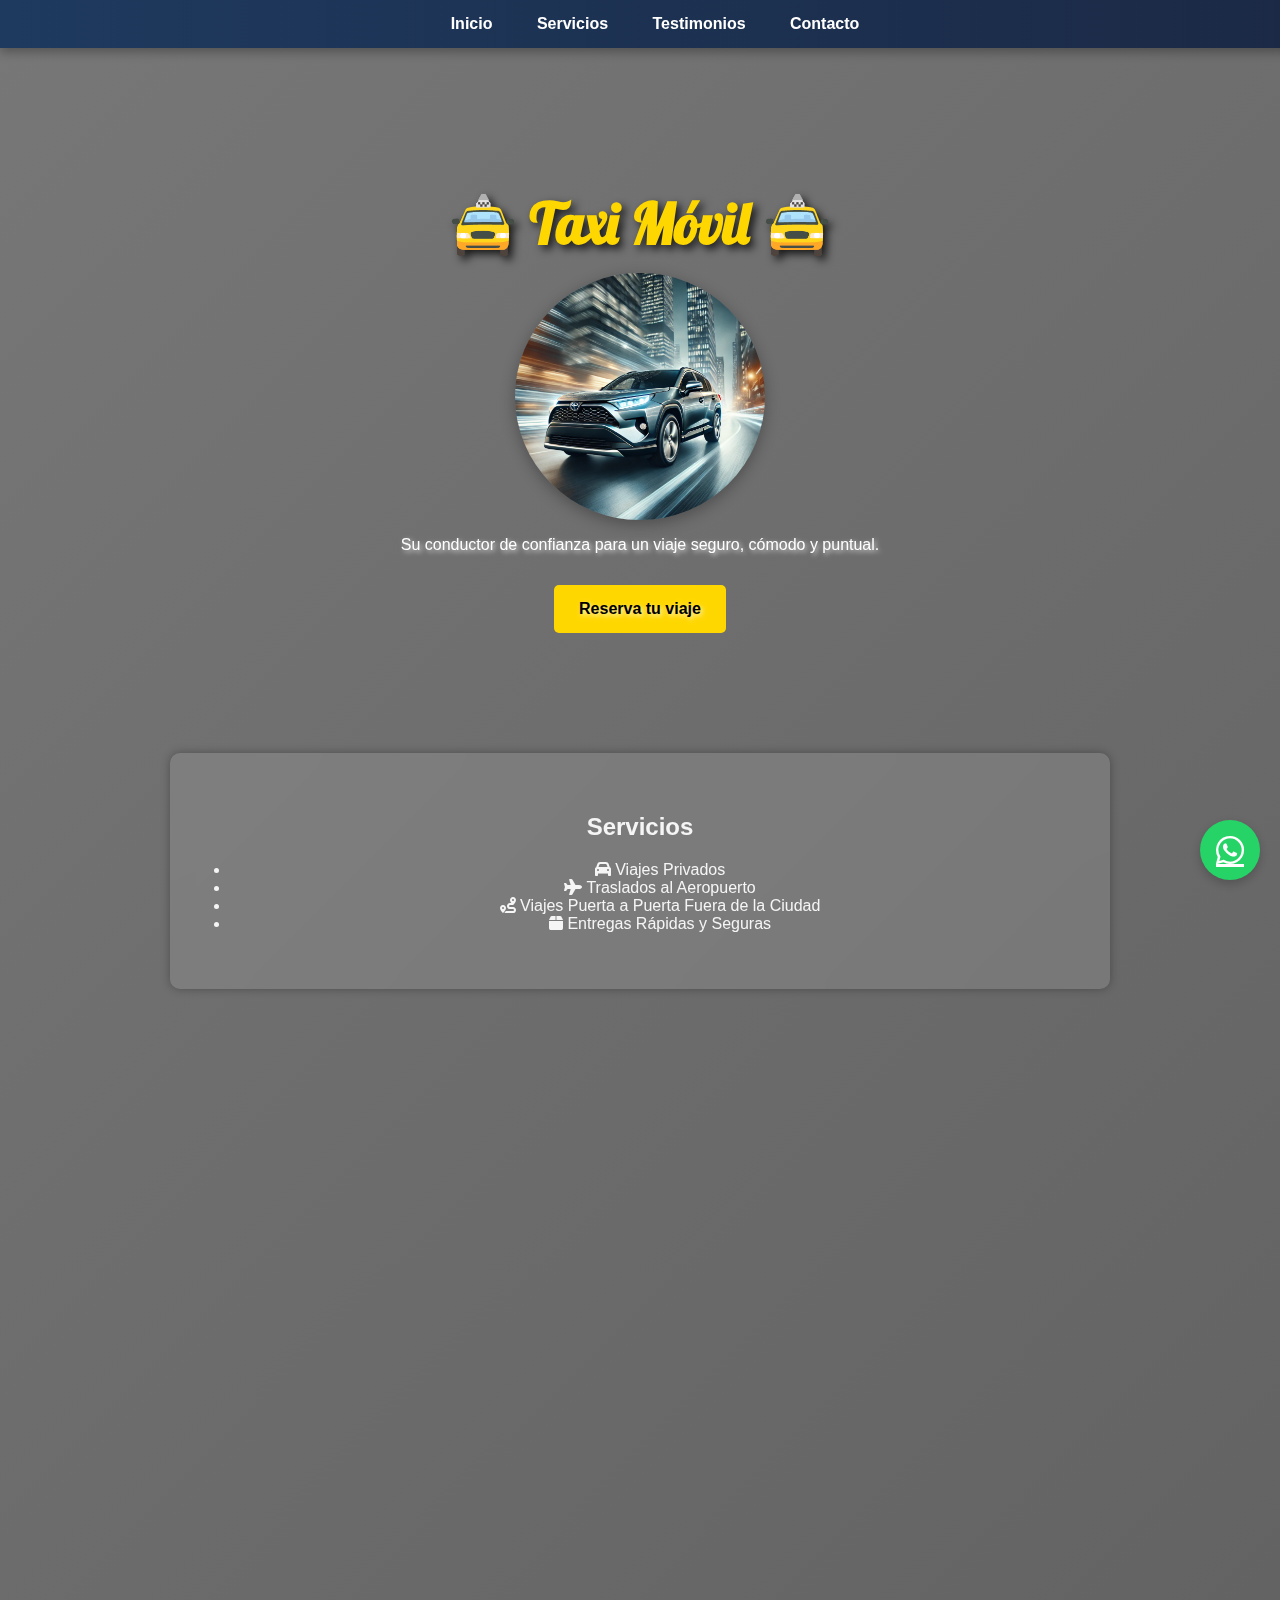
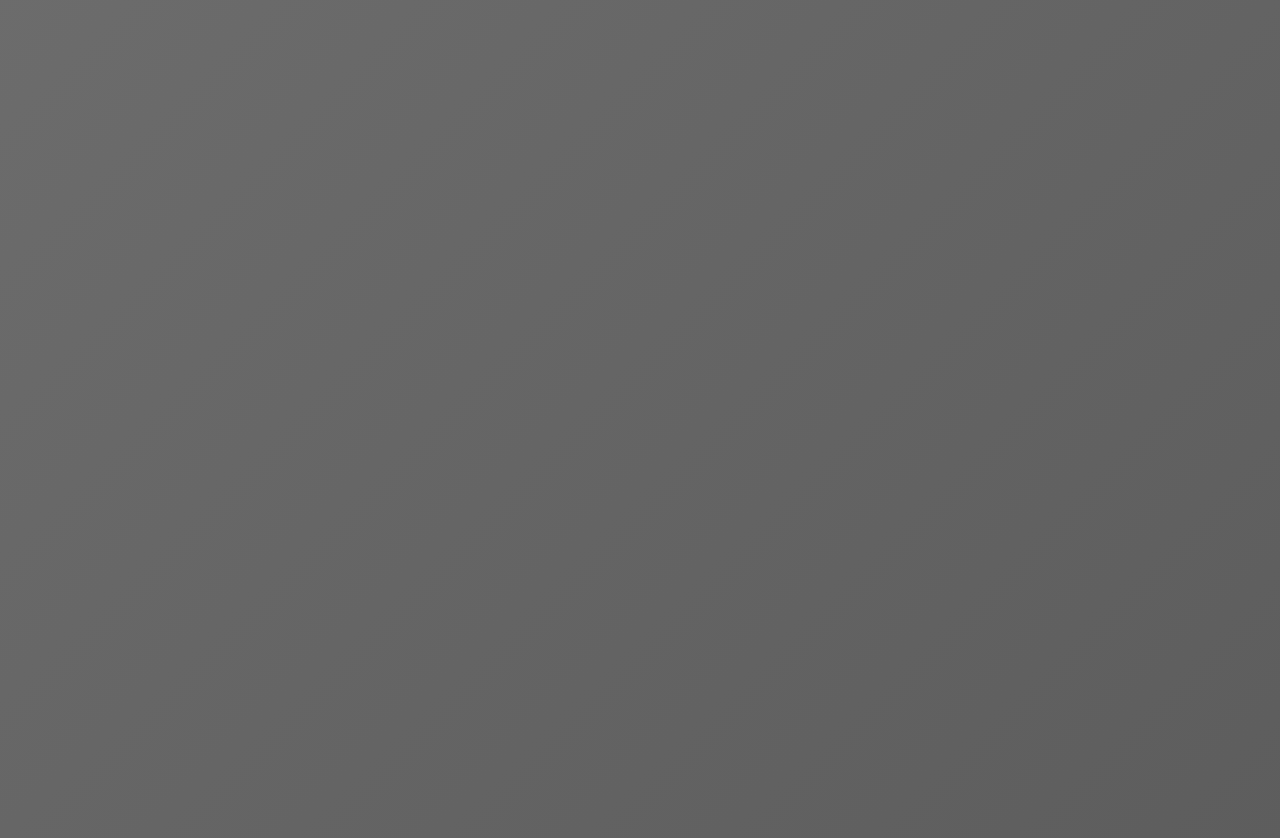
==== Index.html @ a63b89fc "Add files via upload" ====
<!DOCTYPE html>
<html lang="es">
<head>
    <meta charset="UTF-8">
    <meta name="viewport" content="width=device-width, initial-scale=1.0">
    <title>Taxi Móvil - Servicio Privado</title>
    <link rel="stylesheet" href="styles.css">
    <link rel="stylesheet" href="https://unpkg.com/aos@next/dist/aos.css" />
    <link rel="stylesheet" href="https://cdnjs.cloudflare.com/ajax/libs/font-awesome/6.4.2/css/all.min.css">
    <link href="https://fonts.googleapis.com/css2?family=Lobster&display=swap" rel="stylesheet">
</head>
<body>

    <!-- Menú de Navegación -->
    <nav>
        <ul>
            <li><a href="#inicio">Inicio</a></li>
            <li><a href="#servicios">Servicios</a></li>
            <li><a href="#testimonios">Testimonios</a></li>
            <li><a href="#contacto">Contacto</a></li>
        </ul>
    </nav>

    <!-- Sección de Inicio -->
    <header id="inicio" data-aos="fade-down">
        <h1 class="titulo-principal">🚖 Taxi Móvil 🚖</h1>
        <img src="img/coche.png" alt="Toyota RAV4 en movimiento" class="imagen-don-ivan">
        <p>Su conductor de confianza para un viaje seguro, cómodo y puntual.</p>
        <a href="https://wa.me/13054407563?text=Hola,%20favor%20necesito%20vuestro%20servicio%20de%20taxi%20móvil" target="_blank" class="boton" data-aos="zoom-in">Reserva tu viaje</a>
    </header>
    
    <!-- Sección de Servicios -->
    <section id="servicios" data-aos="fade-up">
        <h2>Servicios</h2>
        <ul class="lista-servicios">
            <li><i class="fas fa-car"></i> Viajes Privados</li>
            <li><i class="fas fa-plane"></i> Traslados al Aeropuerto</li>
            <li><i class="fas fa-route"></i> Viajes Puerta a Puerta Fuera de la Ciudad</li>
            <li><i class="fas fa-box"></i> Entregas Rápidas y Seguras</li>
        </ul>
    </section>

    <!-- Sección de Testimonios -->
    <section id="testimonios" data-aos="fade-left">
        <h2>Lo que dicen nuestros clientes</h2>
        <blockquote>"¡Excelente servicio! Siempre puntual y amable." - Cliente feliz 😊</blockquote>
        <blockquote>"Viaje seguro y confiable, 100% recomendado." - María T.</blockquote>
    </section>

    <!-- Sección de Contacto -->
    <footer id="contacto" data-aos="fade-up">
        <h2>Contacto</h2>
        <p>📧 Correo: <a href="mailto:Ivansm68@icloud.com">Ivansm68@icloud.com</a></p>
        <p>📱 WhatsApp: <a href="https://wa.me/13054407563?text=Hola,%20favor%20necesito%20vuestro%20servicio%20de%20taxi%20móvil">Enviar mensaje</a></p>
    </footer>

    <!-- Sección de Mapa -->
    <section id="mapa" data-aos="fade-up">
        <h2>Zona de Servicio</h2>
        <div class="mapa-contenedor">
            <iframe
                src="https://www.google.com/maps/embed?pb=!1m18!1m12!1m3!1d14579.654707317295!2d-80.1917902!3d25.7616798!2m3!1f0!2f0!3f0!3m2!1i1024!2i768!4f13.1!3m3!1m2!1s0x88d9b69a9f1b5a8d%3A0x1d6e03fda2a4189!2sMiami%2C%20FL!5e0!3m2!1sen!2sus!4v1710101234567!5m2!1sen!2sus"
                width="100%" height="300" style="border:0;" allowfullscreen="" loading="lazy">
            </iframe>
        </div>
    </section>

    <!-- Sección QR -->
    <section id="qr-whatsapp" data-aos="fade-up">
        <h2>Escanea o toca para contactarnos en WhatsApp</h2>
        <a href="https://wa.me/13054407563?text=Hola,%20favor%20necesito%20vuestro%20servicio%20de%20taxi%20móvil" target="_blank">
            <img src="img/qrivan.png" alt="QR WhatsApp Taxi Móvil" class="qr-dinamico">
        </a>
    </section>

    <!-- Botón flotante de WhatsApp -->
    <a href="https://wa.me/13054407563?text=Hola,%20favor%20necesito%20vuestro%20servicio%20de%20taxi%20móvil" target="_blank" class="whatsapp-float">
        <i class="fab fa-whatsapp"></i>
    </a>

    <!-- Scripts de animaciones y lógica -->
    <script src="https://unpkg.com/aos@next/dist/aos.js"></script>
    <script>
        AOS.init({
            duration: 1000,
            once: true,
        });
    </script>

</body>
</html>
---- styles.css ----
/* Estilos Generales */
body {
    font-family: Arial, sans-serif;
    margin: 0;
    padding: 0;
    text-align: center;
    background: linear-gradient(-45deg, #2a2a2a, #3c3c3c, #555, #777);
    background-size: 400% 400%;
    animation: animacionFondo 10s infinite alternate ease-in-out;
    color: #f5f5f5;
}

/* ANIMACIÓN DE FONDO */
@keyframes animacionFondo {
    0% { background-position: 0% 50%; }
    100% { background-position: 100% 50%; }
}

/* TITULO PRINCIPAL */
.titulo-principal {
    font-family: 'Lobster', cursive;
    font-size: 3.5em;
    color: #FFD700;
    text-shadow: 4px 4px 8px rgba(0, 0, 0, 0.8);
    margin-bottom: 15px;
}

/* MENÚ DE NAVEGACIÓN */
nav {
    background: linear-gradient(90deg, #1E3A5F, #1B2945);
    padding: 15px;
    position: fixed;
    width: 100%;
    top: 0;
    z-index: 1000;
    box-shadow: 0px 4px 10px rgba(0, 0, 0, 0.3);
}

nav ul {
    list-style: none;
    padding: 0;
    margin: 0;
}

nav ul li {
    display: inline;
    margin: 0 20px;
}

nav ul li a {
    color: white;
    text-decoration: none;
    font-weight: bold;
    transition: color 0.3s ease-in-out;
}

nav ul li a:hover {
    color: #FFD700;
}

/* ENCABEZADO */
header {
    background: url('img/taxi.jpg') no-repeat center center/cover;
    color: white;
    padding: 100px 20px;
    text-shadow: 2px 2px 5px rgba(255, 255, 255, 0.8);
    margin-top: 50px;
}

header h1 {
    font-size: 3em;
    font-weight: bold;
    color: #FFD700;
    text-shadow: 3px 3px 8px rgba(0, 0, 0, 0.8);
    animation: fadeInDown 1.5s ease-in-out;
}

/* BOTÓN PRINCIPAL */
.boton {
    background-color: #FFD700;
    color: black;
    padding: 15px 25px;
    text-decoration: none;
    font-weight: bold;
    border-radius: 5px;
    display: inline-block;
    margin-top: 15px;
    transition: transform 0.3s ease-in-out, background 0.3s ease-in-out;
}

.boton:hover {
    background-color: #E6B800;
    transform: scale(1.05);
}

/* ESTILO BASE PARA LAS SECCIONES */
section {
    padding: 40px 20px;
    background: rgba(255, 255, 255, 0.1); /* Semi-transparente */
    backdrop-filter: blur(10px);
    margin: 20px auto;
    border-radius: 10px;
    box-shadow: 0 0 10px rgba(0, 0, 0, 0.3);
    max-width: 900px;
    opacity: 0;
    transform: translateY(50px);
    transition: opacity 0.8s ease-out, transform 0.8s ease-out;
}

/* ANIMACIÓN DE APARICIÓN */
section.aparecer {
    opacity: 1;
    transform: translateY(0);
}

/* PIE DE PÁGINA */
footer {
    background: linear-gradient(90deg, #1E3A5F, #1B2945);
    color: white;
    padding: 20px;
}

/* IMAGEN PRINCIPAL */
.imagen-don-ivan {
    width: 250px;
    height: auto;
    border-radius: 50%;
    display: block;
    margin: 10px auto;
    box-shadow: 0px 4px 15px rgba(0, 0, 0, 0.3);
    transition: transform 0.3s ease-in-out;
}

.imagen-don-ivan:hover {
    transform: scale(1.1);
}

/* ESTILO PARA EL QR */
#qr-whatsapp {
    text-align: center;
    margin: 40px auto;
    max-width: 400px;
    padding: 20px;
    background: rgba(255, 255, 255, 0.15);
    backdrop-filter: blur(10px);
    border-radius: 15px;
    box-shadow: 0px 4px 15px rgba(0, 0, 0, 0.3);
    transition: transform 0.3s ease-in-out;
}

/* QR DINÁMICO */
.qr-dinamico {
    width: 220px;
    height: auto;
    display: block;
    margin: 15px auto;
    transition: transform 0.3s ease-in-out;
    border-radius: 10px;
    box-shadow: 0px 4px 10px rgba(0, 0, 0, 0.3);
}

.qr-dinamico:hover {
    transform: scale(1.1);
    box-shadow: 0px 6px 15px rgba(255, 255, 255, 0.3);
}

/* BOTÓN FLOTANTE DE WHATSAPP */
.whatsapp-float {
    position: fixed;
    bottom: 20px;
    right: 20px;
    background: #25D366;
    color: white;
    font-size: 2rem;
    width: 60px;
    height: 60px;
    border-radius: 50%;
    display: flex;
    align-items: center;
    justify-content: center;
    box-shadow: 0px 4px 10px rgba(0, 0, 0, 0.2);
    transition: transform 0.3s ease-in-out;
}

.whatsapp-float:hover {
    transform: scale(1.1);
}

/* MAPA */
.mapa-contenedor {
    text-align: center;
    margin: 20px auto;
    max-width: 600px;
}

/* Mejorar visibilidad de enlaces en Contacto */
footer a {
    color: #FFD700; /* Amarillo dorado para mayor contraste */
    font-weight: bold;
    text-decoration: none;
    transition: color 0.3s ease-in-out, text-shadow 0.3s ease-in-out;
}

footer a:hover {
    color: #ffffff; /* Blanco brillante al pasar el mouse */
    text-shadow: 0px 0px 10px rgba(255, 255, 255, 0.8);
    text-decoration: underline;
}

/* Mejorar íconos en Contacto */
footer p {
    display: flex;
    align-items: center;
    justify-content: center;
    gap: 10px;
    font-size: 1.1em;
}

/* Ajuste de color en el fondo del footer */
footer {
    background: linear-gradient(90deg, #002855, #003f7f);
    padding: 20px;
    border-radius: 8px;
}
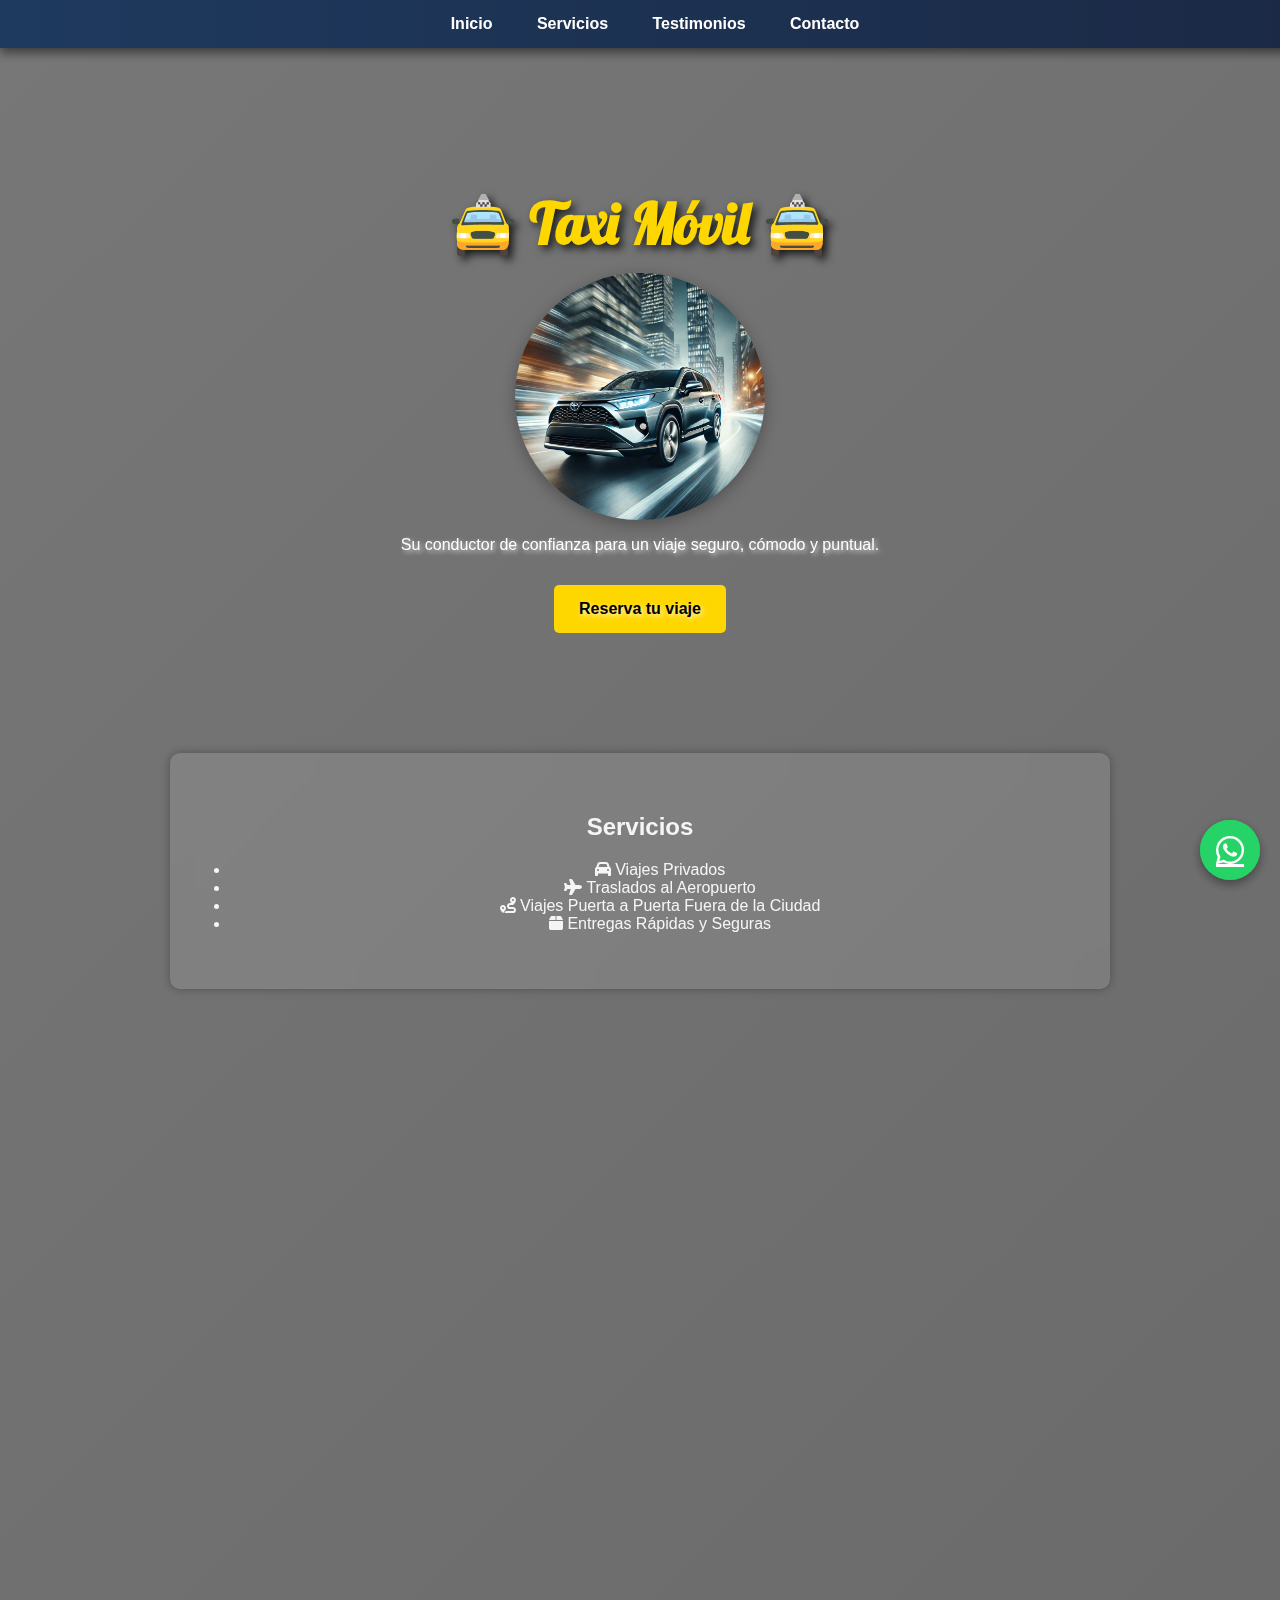
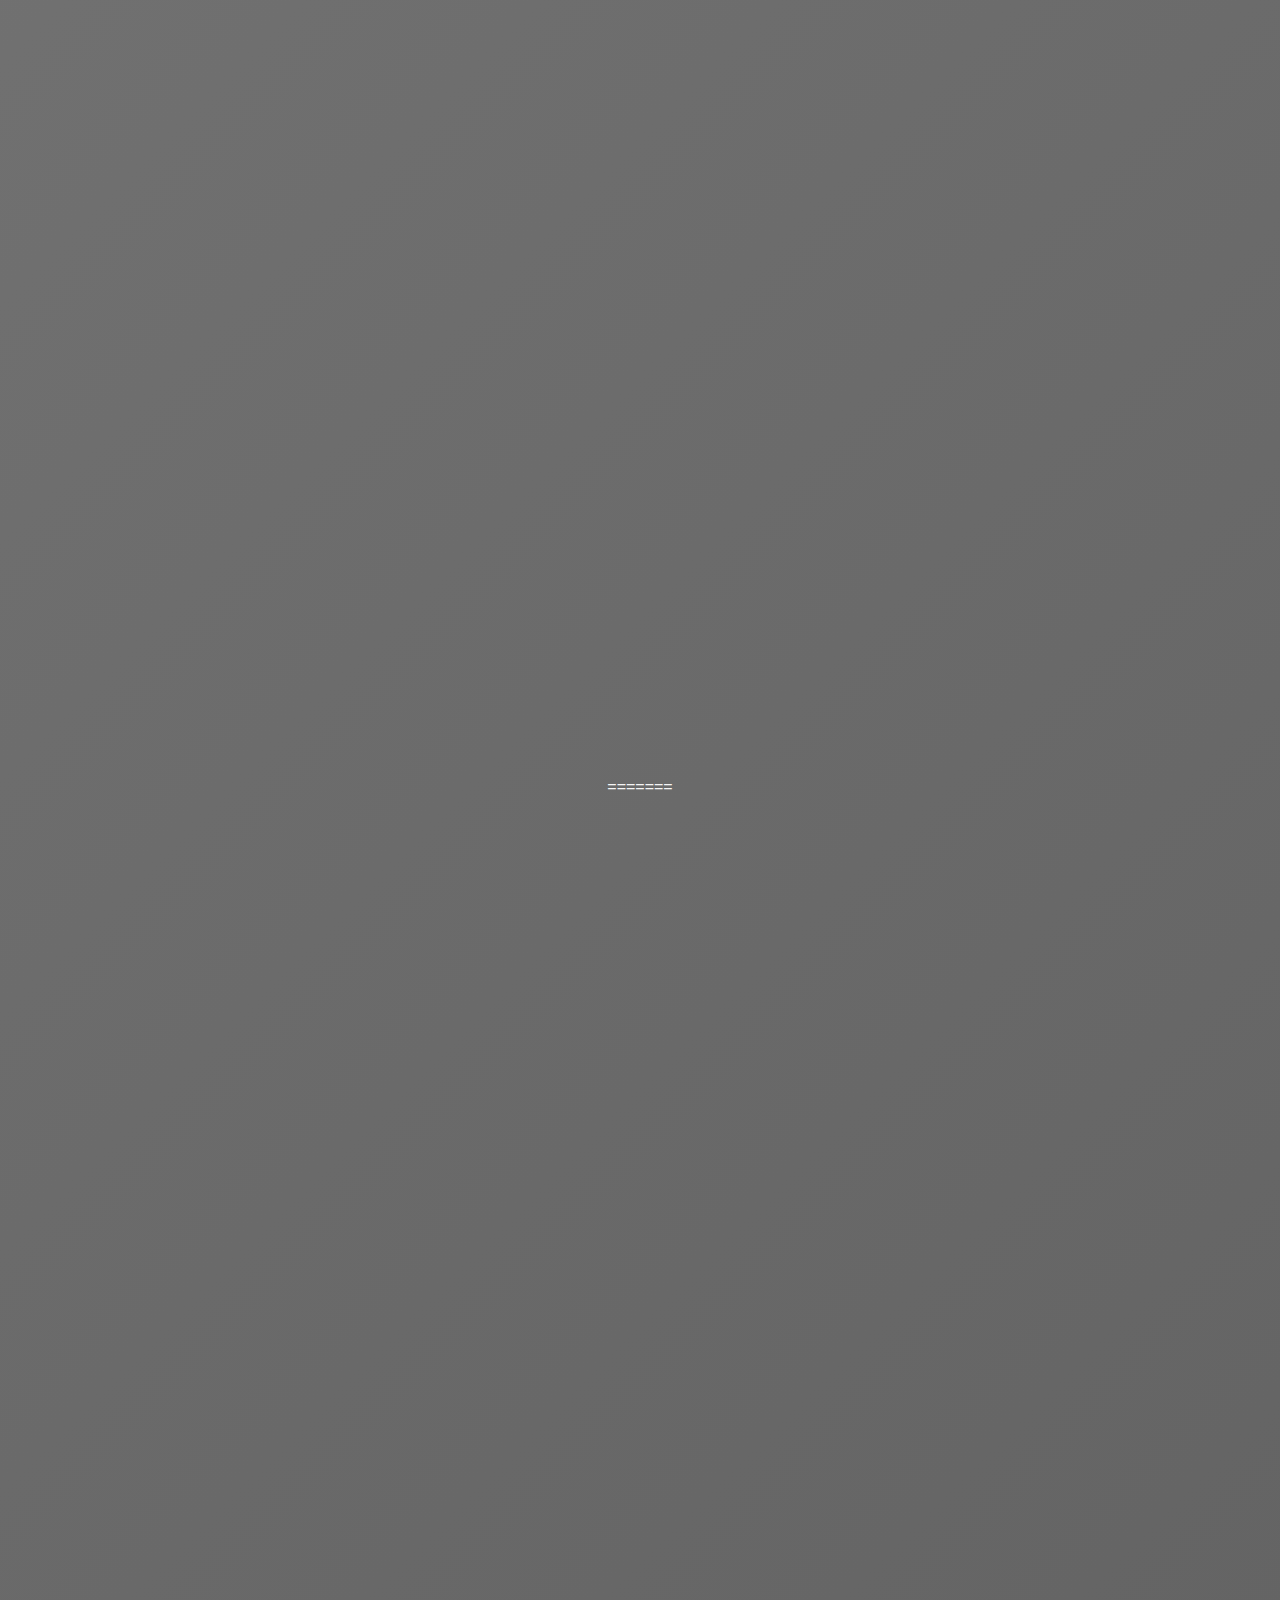
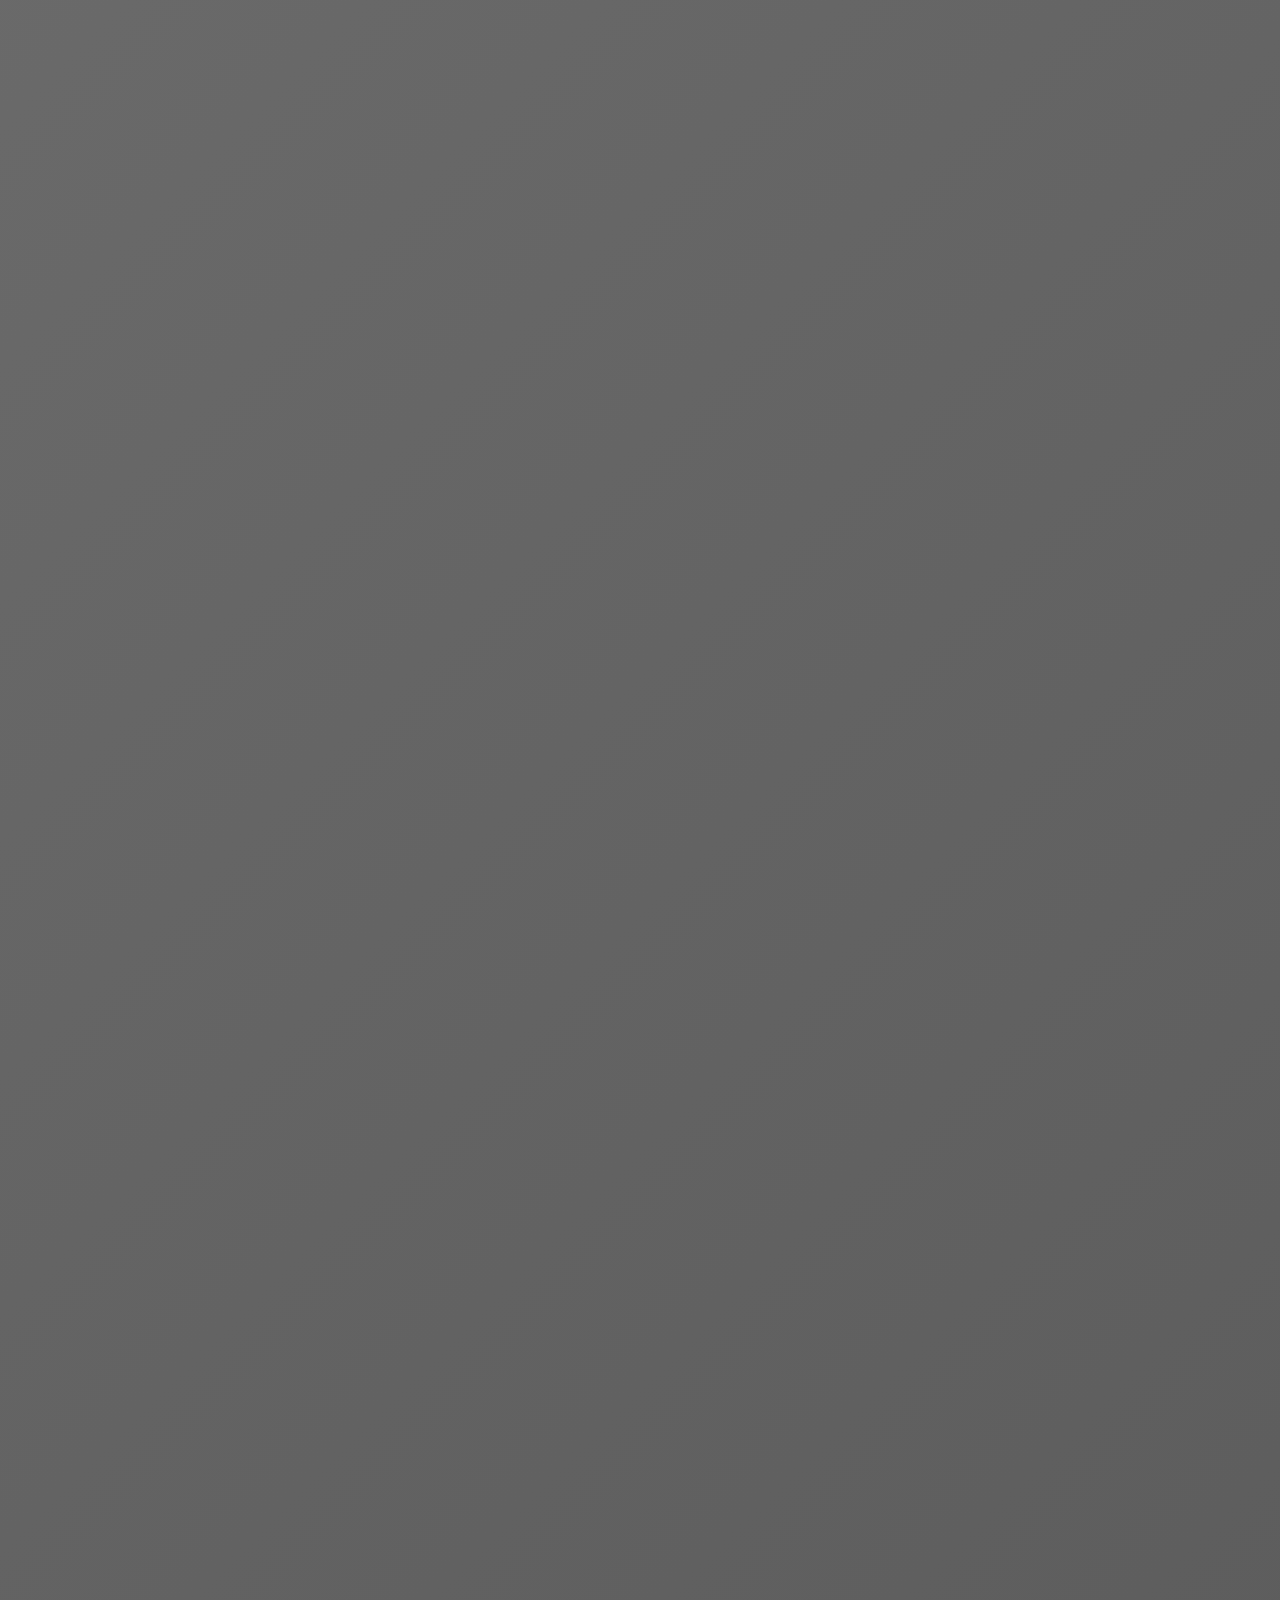
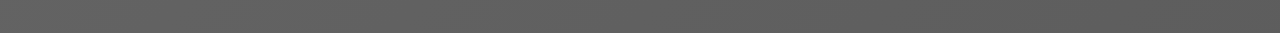
==== commit c8f6d5e0: "Eliminando repositorio anidado" ====
--- a/Index.html
+++ b/Index.html
@@ -1,91 +1,184 @@
-<!DOCTYPE html>
-<html lang="es">
-<head>
-    <meta charset="UTF-8">
-    <meta name="viewport" content="width=device-width, initial-scale=1.0">
-    <title>Taxi Móvil - Servicio Privado</title>
-    <link rel="stylesheet" href="styles.css">
-    <link rel="stylesheet" href="https://unpkg.com/aos@next/dist/aos.css" />
-    <link rel="stylesheet" href="https://cdnjs.cloudflare.com/ajax/libs/font-awesome/6.4.2/css/all.min.css">
-    <link href="https://fonts.googleapis.com/css2?family=Lobster&display=swap" rel="stylesheet">
-</head>
-<body>
-
-    <!-- Menú de Navegación -->
-    <nav>
-        <ul>
-            <li><a href="#inicio">Inicio</a></li>
-            <li><a href="#servicios">Servicios</a></li>
-            <li><a href="#testimonios">Testimonios</a></li>
-            <li><a href="#contacto">Contacto</a></li>
-        </ul>
-    </nav>
-
-    <!-- Sección de Inicio -->
-    <header id="inicio" data-aos="fade-down">
-        <h1 class="titulo-principal">🚖 Taxi Móvil 🚖</h1>
-        <img src="img/coche.png" alt="Toyota RAV4 en movimiento" class="imagen-don-ivan">
-        <p>Su conductor de confianza para un viaje seguro, cómodo y puntual.</p>
-        <a href="https://wa.me/13054407563?text=Hola,%20favor%20necesito%20vuestro%20servicio%20de%20taxi%20móvil" target="_blank" class="boton" data-aos="zoom-in">Reserva tu viaje</a>
-    </header>
-    
-    <!-- Sección de Servicios -->
-    <section id="servicios" data-aos="fade-up">
-        <h2>Servicios</h2>
-        <ul class="lista-servicios">
-            <li><i class="fas fa-car"></i> Viajes Privados</li>
-            <li><i class="fas fa-plane"></i> Traslados al Aeropuerto</li>
-            <li><i class="fas fa-route"></i> Viajes Puerta a Puerta Fuera de la Ciudad</li>
-            <li><i class="fas fa-box"></i> Entregas Rápidas y Seguras</li>
-        </ul>
-    </section>
-
-    <!-- Sección de Testimonios -->
-    <section id="testimonios" data-aos="fade-left">
-        <h2>Lo que dicen nuestros clientes</h2>
-        <blockquote>"¡Excelente servicio! Siempre puntual y amable." - Cliente feliz 😊</blockquote>
-        <blockquote>"Viaje seguro y confiable, 100% recomendado." - María T.</blockquote>
-    </section>
-
-    <!-- Sección de Contacto -->
-    <footer id="contacto" data-aos="fade-up">
-        <h2>Contacto</h2>
-        <p>📧 Correo: <a href="mailto:Ivansm68@icloud.com">Ivansm68@icloud.com</a></p>
-        <p>📱 WhatsApp: <a href="https://wa.me/13054407563?text=Hola,%20favor%20necesito%20vuestro%20servicio%20de%20taxi%20móvil">Enviar mensaje</a></p>
-    </footer>
-
-    <!-- Sección de Mapa -->
-    <section id="mapa" data-aos="fade-up">
-        <h2>Zona de Servicio</h2>
-        <div class="mapa-contenedor">
-            <iframe
-                src="https://www.google.com/maps/embed?pb=!1m18!1m12!1m3!1d14579.654707317295!2d-80.1917902!3d25.7616798!2m3!1f0!2f0!3f0!3m2!1i1024!2i768!4f13.1!3m3!1m2!1s0x88d9b69a9f1b5a8d%3A0x1d6e03fda2a4189!2sMiami%2C%20FL!5e0!3m2!1sen!2sus!4v1710101234567!5m2!1sen!2sus"
-                width="100%" height="300" style="border:0;" allowfullscreen="" loading="lazy">
-            </iframe>
-        </div>
-    </section>
-
-    <!-- Sección QR -->
-    <section id="qr-whatsapp" data-aos="fade-up">
-        <h2>Escanea o toca para contactarnos en WhatsApp</h2>
-        <a href="https://wa.me/13054407563?text=Hola,%20favor%20necesito%20vuestro%20servicio%20de%20taxi%20móvil" target="_blank">
-            <img src="img/qrivan.png" alt="QR WhatsApp Taxi Móvil" class="qr-dinamico">
-        </a>
-    </section>
-
-    <!-- Botón flotante de WhatsApp -->
-    <a href="https://wa.me/13054407563?text=Hola,%20favor%20necesito%20vuestro%20servicio%20de%20taxi%20móvil" target="_blank" class="whatsapp-float">
-        <i class="fab fa-whatsapp"></i>
-    </a>
-
-    <!-- Scripts de animaciones y lógica -->
-    <script src="https://unpkg.com/aos@next/dist/aos.js"></script>
-    <script>
-        AOS.init({
-            duration: 1000,
-            once: true,
-        });
-    </script>
-
-</body>
-</html>
+<!DOCTYPE html>
+<html lang="es">
+<head>
+    <meta charset="UTF-8">
+    <meta name="viewport" content="width=device-width, initial-scale=1.0">
+    <title>Taxi Móvil - Servicio Privado</title>
+    <link rel="stylesheet" href="styles.css">
+    <link rel="stylesheet" href="https://unpkg.com/aos@next/dist/aos.css" />
+    <link rel="stylesheet" href="https://cdnjs.cloudflare.com/ajax/libs/font-awesome/6.4.2/css/all.min.css">
+    <link href="https://fonts.googleapis.com/css2?family=Lobster&display=swap" rel="stylesheet">
+</head>
+<body>
+
+    <!-- Menú de Navegación -->
+    <nav>
+        <ul>
+            <li><a href="#inicio">Inicio</a></li>
+            <li><a href="#servicios">Servicios</a></li>
+            <li><a href="#testimonios">Testimonios</a></li>
+            <li><a href="#contacto">Contacto</a></li>
+        </ul>
+    </nav>
+
+    <!-- Sección de Inicio -->
+    <header id="inicio" data-aos="fade-down">
+        <h1 class="titulo-principal">🚖 Taxi Móvil 🚖</h1>
+        <img src="img/coche.png" alt="Toyota RAV4 en movimiento" class="imagen-don-ivan">
+        <p>Su conductor de confianza para un viaje seguro, cómodo y puntual.</p>
+        <a href="https://wa.me/13054407563?text=Hola,%20favor%20necesito%20vuestro%20servicio%20de%20taxi%20móvil" target="_blank" class="boton" data-aos="zoom-in">Reserva tu viaje</a>
+    </header>
+    
+    <!-- Sección de Servicios -->
+    <section id="servicios" data-aos="fade-up">
+        <h2>Servicios</h2>
+        <ul class="lista-servicios">
+            <li><i class="fas fa-car"></i> Viajes Privados</li>
+            <li><i class="fas fa-plane"></i> Traslados al Aeropuerto</li>
+            <li><i class="fas fa-route"></i> Viajes Puerta a Puerta Fuera de la Ciudad</li>
+            <li><i class="fas fa-box"></i> Entregas Rápidas y Seguras</li>
+        </ul>
+    </section>
+
+    <!-- Sección de Testimonios -->
+    <section id="testimonios" data-aos="fade-left">
+        <h2>Lo que dicen nuestros clientes</h2>
+        <blockquote>"¡Excelente servicio! Siempre puntual y amable." - Cliente feliz 😊</blockquote>
+        <blockquote>"Viaje seguro y confiable, 100% recomendado." - María T.</blockquote>
+    </section>
+
+    <!-- Sección de Contacto -->
+    <footer id="contacto" data-aos="fade-up">
+        <h2>Contacto</h2>
+        <p>📧 Correo: <a href="mailto:Ivansm68@icloud.com">Ivansm68@icloud.com</a></p>
+        <p>📱 WhatsApp: <a href="https://wa.me/13054407563?text=Hola,%20favor%20necesito%20vuestro%20servicio%20de%20taxi%20móvil">Enviar mensaje</a></p>
+    </footer>
+
+    <!-- Sección de Mapa -->
+    <section id="mapa" data-aos="fade-up">
+        <h2>Zona de Servicio</h2>
+        <div class="mapa-contenedor">
+            <iframe
+                src="https://www.google.com/maps/embed?pb=!1m18!1m12!1m3!1d14579.654707317295!2d-80.1917902!3d25.7616798!2m3!1f0!2f0!3f0!3m2!1i1024!2i768!4f13.1!3m3!1m2!1s0x88d9b69a9f1b5a8d%3A0x1d6e03fda2a4189!2sMiami%2C%20FL!5e0!3m2!1sen!2sus!4v1710101234567!5m2!1sen!2sus"
+                width="100%" height="300" style="border:0;" allowfullscreen="" loading="lazy">
+            </iframe>
+        </div>
+    </section>
+
+    <!-- Sección QR -->
+    <section id="qr-whatsapp" data-aos="fade-up">
+        <h2>Escanea o toca para contactarnos en WhatsApp</h2>
+        <a href="https://wa.me/13054407563?text=Hola,%20favor%20necesito%20vuestro%20servicio%20de%20taxi%20móvil" target="_blank">
+            <img src="img/qrivan.png" alt="QR WhatsApp Taxi Móvil" class="qr-dinamico">
+        </a>
+    </section>
+
+    <!-- Botón flotante de WhatsApp -->
+    <a href="https://wa.me/13054407563?text=Hola,%20favor%20necesito%20vuestro%20servicio%20de%20taxi%20móvil" target="_blank" class="whatsapp-float">
+        <i class="fab fa-whatsapp"></i>
+    </a>
+
+    <!-- Scripts de animaciones y lógica -->
+    <script src="https://unpkg.com/aos@next/dist/aos.js"></script>
+    <script>
+        AOS.init({
+            duration: 1000,
+            once: true,
+        });
+    </script>
+
+</body>
+</html>
+=======
+<!DOCTYPE html>
+<html lang="es">
+<head>
+    <meta charset="UTF-8">
+    <meta name="viewport" content="width=device-width, initial-scale=1.0">
+    <title>Taxi Móvil - Servicio Privado</title>
+    <link rel="stylesheet" href="styles.css">
+    <link rel="stylesheet" href="https://unpkg.com/aos@next/dist/aos.css" />
+    <link rel="stylesheet" href="https://cdnjs.cloudflare.com/ajax/libs/font-awesome/6.4.2/css/all.min.css">
+    <link href="https://fonts.googleapis.com/css2?family=Lobster&display=swap" rel="stylesheet">
+</head>
+<body>
+
+    <!-- Menú de Navegación -->
+    <nav>
+        <ul>
+            <li><a href="#inicio">Inicio</a></li>
+            <li><a href="#servicios">Servicios</a></li>
+            <li><a href="#testimonios">Testimonios</a></li>
+            <li><a href="#contacto">Contacto</a></li>
+        </ul>
+    </nav>
+
+    <!-- Sección de Inicio -->
+    <header id="inicio" data-aos="fade-down">
+        <h1 class="titulo-principal">🚖 Taxi Móvil 🚖</h1>
+        <img src="img/coche.png" alt="Toyota RAV4 en movimiento" class="imagen-don-ivan">
+        <p>Su conductor de confianza para un viaje seguro, cómodo y puntual.</p>
+        <a href="https://wa.me/13054407563?text=Hola,%20favor%20necesito%20vuestro%20servicio%20de%20taxi%20móvil" target="_blank" class="boton" data-aos="zoom-in">Reserva tu viaje</a>
+    </header>
+    
+    <!-- Sección de Servicios -->
+    <section id="servicios" data-aos="fade-up">
+        <h2>Servicios</h2>
+        <ul class="lista-servicios">
+            <li><i class="fas fa-car"></i> Viajes Privados</li>
+            <li><i class="fas fa-plane"></i> Traslados al Aeropuerto</li>
+            <li><i class="fas fa-route"></i> Viajes Puerta a Puerta Fuera de la Ciudad</li>
+            <li><i class="fas fa-box"></i> Entregas Rápidas y Seguras</li>
+        </ul>
+    </section>
+
+    <!-- Sección de Testimonios -->
+    <section id="testimonios" data-aos="fade-left">
+        <h2>Lo que dicen nuestros clientes</h2>
+        <blockquote>"¡Excelente servicio! Siempre puntual y amable." - Cliente feliz 😊</blockquote>
+        <blockquote>"Viaje seguro y confiable, 100% recomendado." - María T.</blockquote>
+    </section>
+
+    <!-- Sección de Contacto -->
+    <footer id="contacto" data-aos="fade-up">
+        <h2>Contacto</h2>
+        <p>📧 Correo: <a href="mailto:Ivansm68@icloud.com">Ivansm68@icloud.com</a></p>
+        <p>📱 WhatsApp: <a href="https://wa.me/13054407563?text=Hola,%20favor%20necesito%20vuestro%20servicio%20de%20taxi%20móvil">Enviar mensaje</a></p>
+    </footer>
+
+    <!-- Sección de Mapa -->
+    <section id="mapa" data-aos="fade-up">
+        <h2>Zona de Servicio</h2>
+        <div class="mapa-contenedor">
+            <iframe
+                src="https://www.google.com/maps/embed?pb=!1m18!1m12!1m3!1d14579.654707317295!2d-80.1917902!3d25.7616798!2m3!1f0!2f0!3f0!3m2!1i1024!2i768!4f13.1!3m3!1m2!1s0x88d9b69a9f1b5a8d%3A0x1d6e03fda2a4189!2sMiami%2C%20FL!5e0!3m2!1sen!2sus!4v1710101234567!5m2!1sen!2sus"
+                width="100%" height="300" style="border:0;" allowfullscreen="" loading="lazy">
+            </iframe>
+        </div>
+    </section>
+
+    <!-- Sección QR -->
+    <section id="qr-whatsapp" data-aos="fade-up">
+        <h2>Escanea o toca para contactarnos en WhatsApp</h2>
+        <a href="https://wa.me/13054407563?text=Hola,%20favor%20necesito%20vuestro%20servicio%20de%20taxi%20móvil" target="_blank">
+            <img src="img/qrivan.png" alt="QR WhatsApp Taxi Móvil" class="qr-dinamico">
+        </a>
+    </section>
+
+    <!-- Botón flotante de WhatsApp -->
+    <a href="https://wa.me/13054407563?text=Hola,%20favor%20necesito%20vuestro%20servicio%20de%20taxi%20móvil" target="_blank" class="whatsapp-float">
+        <i class="fab fa-whatsapp"></i>
+    </a>
+
+    <!-- Scripts de animaciones y lógica -->
+    <script src="https://unpkg.com/aos@next/dist/aos.js"></script>
+    <script>
+        AOS.init({
+            duration: 1000,
+            once: true,
+        });
+    </script>
+
+</body>
+</html>
+
--- a/styles.css
+++ b/styles.css
@@ -1,224 +1,449 @@
-/* Estilos Generales */
-body {
-    font-family: Arial, sans-serif;
-    margin: 0;
-    padding: 0;
-    text-align: center;
-    background: linear-gradient(-45deg, #2a2a2a, #3c3c3c, #555, #777);
-    background-size: 400% 400%;
-    animation: animacionFondo 10s infinite alternate ease-in-out;
-    color: #f5f5f5;
-}
-
-/* ANIMACIÓN DE FONDO */
-@keyframes animacionFondo {
-    0% { background-position: 0% 50%; }
-    100% { background-position: 100% 50%; }
-}
-
-/* TITULO PRINCIPAL */
-.titulo-principal {
-    font-family: 'Lobster', cursive;
-    font-size: 3.5em;
-    color: #FFD700;
-    text-shadow: 4px 4px 8px rgba(0, 0, 0, 0.8);
-    margin-bottom: 15px;
-}
-
-/* MENÚ DE NAVEGACIÓN */
-nav {
-    background: linear-gradient(90deg, #1E3A5F, #1B2945);
-    padding: 15px;
-    position: fixed;
-    width: 100%;
-    top: 0;
-    z-index: 1000;
-    box-shadow: 0px 4px 10px rgba(0, 0, 0, 0.3);
-}
-
-nav ul {
-    list-style: none;
-    padding: 0;
-    margin: 0;
-}
-
-nav ul li {
-    display: inline;
-    margin: 0 20px;
-}
-
-nav ul li a {
-    color: white;
-    text-decoration: none;
-    font-weight: bold;
-    transition: color 0.3s ease-in-out;
-}
-
-nav ul li a:hover {
-    color: #FFD700;
-}
-
-/* ENCABEZADO */
-header {
-    background: url('img/taxi.jpg') no-repeat center center/cover;
-    color: white;
-    padding: 100px 20px;
-    text-shadow: 2px 2px 5px rgba(255, 255, 255, 0.8);
-    margin-top: 50px;
-}
-
-header h1 {
-    font-size: 3em;
-    font-weight: bold;
-    color: #FFD700;
-    text-shadow: 3px 3px 8px rgba(0, 0, 0, 0.8);
-    animation: fadeInDown 1.5s ease-in-out;
-}
-
-/* BOTÓN PRINCIPAL */
-.boton {
-    background-color: #FFD700;
-    color: black;
-    padding: 15px 25px;
-    text-decoration: none;
-    font-weight: bold;
-    border-radius: 5px;
-    display: inline-block;
-    margin-top: 15px;
-    transition: transform 0.3s ease-in-out, background 0.3s ease-in-out;
-}
-
-.boton:hover {
-    background-color: #E6B800;
-    transform: scale(1.05);
-}
-
-/* ESTILO BASE PARA LAS SECCIONES */
-section {
-    padding: 40px 20px;
-    background: rgba(255, 255, 255, 0.1); /* Semi-transparente */
-    backdrop-filter: blur(10px);
-    margin: 20px auto;
-    border-radius: 10px;
-    box-shadow: 0 0 10px rgba(0, 0, 0, 0.3);
-    max-width: 900px;
-    opacity: 0;
-    transform: translateY(50px);
-    transition: opacity 0.8s ease-out, transform 0.8s ease-out;
-}
-
-/* ANIMACIÓN DE APARICIÓN */
-section.aparecer {
-    opacity: 1;
-    transform: translateY(0);
-}
-
-/* PIE DE PÁGINA */
-footer {
-    background: linear-gradient(90deg, #1E3A5F, #1B2945);
-    color: white;
-    padding: 20px;
-}
-
-/* IMAGEN PRINCIPAL */
-.imagen-don-ivan {
-    width: 250px;
-    height: auto;
-    border-radius: 50%;
-    display: block;
-    margin: 10px auto;
-    box-shadow: 0px 4px 15px rgba(0, 0, 0, 0.3);
-    transition: transform 0.3s ease-in-out;
-}
-
-.imagen-don-ivan:hover {
-    transform: scale(1.1);
-}
-
-/* ESTILO PARA EL QR */
-#qr-whatsapp {
-    text-align: center;
-    margin: 40px auto;
-    max-width: 400px;
-    padding: 20px;
-    background: rgba(255, 255, 255, 0.15);
-    backdrop-filter: blur(10px);
-    border-radius: 15px;
-    box-shadow: 0px 4px 15px rgba(0, 0, 0, 0.3);
-    transition: transform 0.3s ease-in-out;
-}
-
-/* QR DINÁMICO */
-.qr-dinamico {
-    width: 220px;
-    height: auto;
-    display: block;
-    margin: 15px auto;
-    transition: transform 0.3s ease-in-out;
-    border-radius: 10px;
-    box-shadow: 0px 4px 10px rgba(0, 0, 0, 0.3);
-}
-
-.qr-dinamico:hover {
-    transform: scale(1.1);
-    box-shadow: 0px 6px 15px rgba(255, 255, 255, 0.3);
-}
-
-/* BOTÓN FLOTANTE DE WHATSAPP */
-.whatsapp-float {
-    position: fixed;
-    bottom: 20px;
-    right: 20px;
-    background: #25D366;
-    color: white;
-    font-size: 2rem;
-    width: 60px;
-    height: 60px;
-    border-radius: 50%;
-    display: flex;
-    align-items: center;
-    justify-content: center;
-    box-shadow: 0px 4px 10px rgba(0, 0, 0, 0.2);
-    transition: transform 0.3s ease-in-out;
-}
-
-.whatsapp-float:hover {
-    transform: scale(1.1);
-}
-
-/* MAPA */
-.mapa-contenedor {
-    text-align: center;
-    margin: 20px auto;
-    max-width: 600px;
-}
-
-/* Mejorar visibilidad de enlaces en Contacto */
-footer a {
-    color: #FFD700; /* Amarillo dorado para mayor contraste */
-    font-weight: bold;
-    text-decoration: none;
-    transition: color 0.3s ease-in-out, text-shadow 0.3s ease-in-out;
-}
-
-footer a:hover {
-    color: #ffffff; /* Blanco brillante al pasar el mouse */
-    text-shadow: 0px 0px 10px rgba(255, 255, 255, 0.8);
-    text-decoration: underline;
-}
-
-/* Mejorar íconos en Contacto */
-footer p {
-    display: flex;
-    align-items: center;
-    justify-content: center;
-    gap: 10px;
-    font-size: 1.1em;
-}
-
-/* Ajuste de color en el fondo del footer */
-footer {
-    background: linear-gradient(90deg, #002855, #003f7f);
-    padding: 20px;
-    border-radius: 8px;
-}
+/* Estilos Generales */
+body {
+    font-family: Arial, sans-serif;
+    margin: 0;
+    padding: 0;
+    text-align: center;
+    background: linear-gradient(-45deg, #2a2a2a, #3c3c3c, #555, #777);
+    background-size: 400% 400%;
+    animation: animacionFondo 10s infinite alternate ease-in-out;
+    color: #f5f5f5;
+}
+
+/* ANIMACIÓN DE FONDO */
+@keyframes animacionFondo {
+    0% { background-position: 0% 50%; }
+    100% { background-position: 100% 50%; }
+}
+
+/* TITULO PRINCIPAL */
+.titulo-principal {
+    font-family: 'Lobster', cursive;
+    font-size: 3.5em;
+    color: #FFD700;
+    text-shadow: 4px 4px 8px rgba(0, 0, 0, 0.8);
+    margin-bottom: 15px;
+}
+
+/* MENÚ DE NAVEGACIÓN */
+nav {
+    background: linear-gradient(90deg, #1E3A5F, #1B2945);
+    padding: 15px;
+    position: fixed;
+    width: 100%;
+    top: 0;
+    z-index: 1000;
+    box-shadow: 0px 4px 10px rgba(0, 0, 0, 0.3);
+}
+
+nav ul {
+    list-style: none;
+    padding: 0;
+    margin: 0;
+}
+
+nav ul li {
+    display: inline;
+    margin: 0 20px;
+}
+
+nav ul li a {
+    color: white;
+    text-decoration: none;
+    font-weight: bold;
+    transition: color 0.3s ease-in-out;
+}
+
+nav ul li a:hover {
+    color: #FFD700;
+}
+
+/* ENCABEZADO */
+header {
+    background: url('img/taxi.jpg') no-repeat center center/cover;
+    color: white;
+    padding: 100px 20px;
+    text-shadow: 2px 2px 5px rgba(255, 255, 255, 0.8);
+    margin-top: 50px;
+}
+
+header h1 {
+    font-size: 3em;
+    font-weight: bold;
+    color: #FFD700;
+    text-shadow: 3px 3px 8px rgba(0, 0, 0, 0.8);
+    animation: fadeInDown 1.5s ease-in-out;
+}
+
+/* BOTÓN PRINCIPAL */
+.boton {
+    background-color: #FFD700;
+    color: black;
+    padding: 15px 25px;
+    text-decoration: none;
+    font-weight: bold;
+    border-radius: 5px;
+    display: inline-block;
+    margin-top: 15px;
+    transition: transform 0.3s ease-in-out, background 0.3s ease-in-out;
+}
+
+.boton:hover {
+    background-color: #E6B800;
+    transform: scale(1.05);
+}
+
+/* ESTILO BASE PARA LAS SECCIONES */
+section {
+    padding: 40px 20px;
+    background: rgba(255, 255, 255, 0.1); /* Semi-transparente */
+    backdrop-filter: blur(10px);
+    margin: 20px auto;
+    border-radius: 10px;
+    box-shadow: 0 0 10px rgba(0, 0, 0, 0.3);
+    max-width: 900px;
+    opacity: 0;
+    transform: translateY(50px);
+    transition: opacity 0.8s ease-out, transform 0.8s ease-out;
+}
+
+/* ANIMACIÓN DE APARICIÓN */
+section.aparecer {
+    opacity: 1;
+    transform: translateY(0);
+}
+
+/* PIE DE PÁGINA */
+footer {
+    background: linear-gradient(90deg, #1E3A5F, #1B2945);
+    color: white;
+    padding: 20px;
+}
+
+/* IMAGEN PRINCIPAL */
+.imagen-don-ivan {
+    width: 250px;
+    height: auto;
+    border-radius: 50%;
+    display: block;
+    margin: 10px auto;
+    box-shadow: 0px 4px 15px rgba(0, 0, 0, 0.3);
+    transition: transform 0.3s ease-in-out;
+}
+
+.imagen-don-ivan:hover {
+    transform: scale(1.1);
+}
+
+/* ESTILO PARA EL QR */
+#qr-whatsapp {
+    text-align: center;
+    margin: 40px auto;
+    max-width: 400px;
+    padding: 20px;
+    background: rgba(255, 255, 255, 0.15);
+    backdrop-filter: blur(10px);
+    border-radius: 15px;
+    box-shadow: 0px 4px 15px rgba(0, 0, 0, 0.3);
+    transition: transform 0.3s ease-in-out;
+}
+
+/* QR DINÁMICO */
+.qr-dinamico {
+    width: 220px;
+    height: auto;
+    display: block;
+    margin: 15px auto;
+    transition: transform 0.3s ease-in-out;
+    border-radius: 10px;
+    box-shadow: 0px 4px 10px rgba(0, 0, 0, 0.3);
+}
+
+.qr-dinamico:hover {
+    transform: scale(1.1);
+    box-shadow: 0px 6px 15px rgba(255, 255, 255, 0.3);
+}
+
+/* BOTÓN FLOTANTE DE WHATSAPP */
+.whatsapp-float {
+    position: fixed;
+    bottom: 20px;
+    right: 20px;
+    background: #25D366;
+    color: white;
+    font-size: 2rem;
+    width: 60px;
+    height: 60px;
+    border-radius: 50%;
+    display: flex;
+    align-items: center;
+    justify-content: center;
+    box-shadow: 0px 4px 10px rgba(0, 0, 0, 0.2);
+    transition: transform 0.3s ease-in-out;
+}
+
+.whatsapp-float:hover {
+    transform: scale(1.1);
+}
+
+/* MAPA */
+.mapa-contenedor {
+    text-align: center;
+    margin: 20px auto;
+    max-width: 600px;
+}
+
+/* Mejorar visibilidad de enlaces en Contacto */
+footer a {
+    color: #FFD700; /* Amarillo dorado para mayor contraste */
+    font-weight: bold;
+    text-decoration: none;
+    transition: color 0.3s ease-in-out, text-shadow 0.3s ease-in-out;
+}
+
+footer a:hover {
+    color: #ffffff; /* Blanco brillante al pasar el mouse */
+    text-shadow: 0px 0px 10px rgba(255, 255, 255, 0.8);
+    text-decoration: underline;
+}
+
+/* Mejorar íconos en Contacto */
+footer p {
+    display: flex;
+    align-items: center;
+    justify-content: center;
+    gap: 10px;
+    font-size: 1.1em;
+}
+
+/* Ajuste de color en el fondo del footer */
+footer {
+    background: linear-gradient(90deg, #002855, #003f7f);
+    padding: 20px;
+    border-radius: 8px;
+}
+/* Estilos Generales */
+body {
+    font-family: Arial, sans-serif;
+    margin: 0;
+    padding: 0;
+    text-align: center;
+    background: linear-gradient(-45deg, #2a2a2a, #3c3c3c, #555, #777);
+    background-size: 400% 400%;
+    animation: animacionFondo 10s infinite alternate ease-in-out;
+    color: #f5f5f5;
+}
+
+/* ANIMACIÓN DE FONDO */
+@keyframes animacionFondo {
+    0% { background-position: 0% 50%; }
+    100% { background-position: 100% 50%; }
+}
+
+/* TITULO PRINCIPAL */
+.titulo-principal {
+    font-family: 'Lobster', cursive;
+    font-size: 3.5em;
+    color: #FFD700;
+    text-shadow: 4px 4px 8px rgba(0, 0, 0, 0.8);
+    margin-bottom: 15px;
+}
+
+/* MENÚ DE NAVEGACIÓN */
+nav {
+    background: linear-gradient(90deg, #1E3A5F, #1B2945);
+    padding: 15px;
+    position: fixed;
+    width: 100%;
+    top: 0;
+    z-index: 1000;
+    box-shadow: 0px 4px 10px rgba(0, 0, 0, 0.3);
+}
+
+nav ul {
+    list-style: none;
+    padding: 0;
+    margin: 0;
+}
+
+nav ul li {
+    display: inline;
+    margin: 0 20px;
+}
+
+nav ul li a {
+    color: white;
+    text-decoration: none;
+    font-weight: bold;
+    transition: color 0.3s ease-in-out;
+}
+
+nav ul li a:hover {
+    color: #FFD700;
+}
+
+/* ENCABEZADO */
+header {
+    background: url('img/taxi.jpg') no-repeat center center/cover;
+    color: white;
+    padding: 100px 20px;
+    text-shadow: 2px 2px 5px rgba(255, 255, 255, 0.8);
+    margin-top: 50px;
+}
+
+header h1 {
+    font-size: 3em;
+    font-weight: bold;
+    color: #FFD700;
+    text-shadow: 3px 3px 8px rgba(0, 0, 0, 0.8);
+    animation: fadeInDown 1.5s ease-in-out;
+}
+
+/* BOTÓN PRINCIPAL */
+.boton {
+    background-color: #FFD700;
+    color: black;
+    padding: 15px 25px;
+    text-decoration: none;
+    font-weight: bold;
+    border-radius: 5px;
+    display: inline-block;
+    margin-top: 15px;
+    transition: transform 0.3s ease-in-out, background 0.3s ease-in-out;
+}
+
+.boton:hover {
+    background-color: #E6B800;
+    transform: scale(1.05);
+}
+
+/* ESTILO BASE PARA LAS SECCIONES */
+section {
+    padding: 40px 20px;
+    background: rgba(255, 255, 255, 0.1); /* Semi-transparente */
+    backdrop-filter: blur(10px);
+    margin: 20px auto;
+    border-radius: 10px;
+    box-shadow: 0 0 10px rgba(0, 0, 0, 0.3);
+    max-width: 900px;
+    opacity: 0;
+    transform: translateY(50px);
+    transition: opacity 0.8s ease-out, transform 0.8s ease-out;
+}
+
+/* ANIMACIÓN DE APARICIÓN */
+section.aparecer {
+    opacity: 1;
+    transform: translateY(0);
+}
+
+/* PIE DE PÁGINA */
+footer {
+    background: linear-gradient(90deg, #1E3A5F, #1B2945);
+    color: white;
+    padding: 20px;
+}
+
+/* IMAGEN PRINCIPAL */
+.imagen-don-ivan {
+    width: 250px;
+    height: auto;
+    border-radius: 50%;
+    display: block;
+    margin: 10px auto;
+    box-shadow: 0px 4px 15px rgba(0, 0, 0, 0.3);
+    transition: transform 0.3s ease-in-out;
+}
+
+.imagen-don-ivan:hover {
+    transform: scale(1.1);
+}
+
+/* ESTILO PARA EL QR */
+#qr-whatsapp {
+    text-align: center;
+    margin: 40px auto;
+    max-width: 400px;
+    padding: 20px;
+    background: rgba(255, 255, 255, 0.15);
+    backdrop-filter: blur(10px);
+    border-radius: 15px;
+    box-shadow: 0px 4px 15px rgba(0, 0, 0, 0.3);
+    transition: transform 0.3s ease-in-out;
+}
+
+/* QR DINÁMICO */
+.qr-dinamico {
+    width: 220px;
+    height: auto;
+    display: block;
+    margin: 15px auto;
+    transition: transform 0.3s ease-in-out;
+    border-radius: 10px;
+    box-shadow: 0px 4px 10px rgba(0, 0, 0, 0.3);
+}
+
+.qr-dinamico:hover {
+    transform: scale(1.1);
+    box-shadow: 0px 6px 15px rgba(255, 255, 255, 0.3);
+}
+
+/* BOTÓN FLOTANTE DE WHATSAPP */
+.whatsapp-float {
+    position: fixed;
+    bottom: 20px;
+    right: 20px;
+    background: #25D366;
+    color: white;
+    font-size: 2rem;
+    width: 60px;
+    height: 60px;
+    border-radius: 50%;
+    display: flex;
+    align-items: center;
+    justify-content: center;
+    box-shadow: 0px 4px 10px rgba(0, 0, 0, 0.2);
+    transition: transform 0.3s ease-in-out;
+}
+
+.whatsapp-float:hover {
+    transform: scale(1.1);
+}
+
+/* MAPA */
+.mapa-contenedor {
+    text-align: center;
+    margin: 20px auto;
+    max-width: 600px;
+}
+
+/* Mejorar visibilidad de enlaces en Contacto */
+footer a {
+    color: #FFD700; /* Amarillo dorado para mayor contraste */
+    font-weight: bold;
+    text-decoration: none;
+    transition: color 0.3s ease-in-out, text-shadow 0.3s ease-in-out;
+}
+
+footer a:hover {
+    color: #ffffff; /* Blanco brillante al pasar el mouse */
+    text-shadow: 0px 0px 10px rgba(255, 255, 255, 0.8);
+    text-decoration: underline;
+}
+
+/* Mejorar íconos en Contacto */
+footer p {
+    display: flex;
+    align-items: center;
+    justify-content: center;
+    gap: 10px;
+    font-size: 1.1em;
+}
+
+/* Ajuste de color en el fondo del footer */
+footer {
+    background: linear-gradient(90deg, #002855, #003f7f);
+    padding: 20px;
+    border-radius: 8px;
+}
+
--- a/styles.css
+++ b/styles.css
@@ -1,224 +1,449 @@
-/* Estilos Generales */
-body {
-    font-family: Arial, sans-serif;
-    margin: 0;
-    padding: 0;
-    text-align: center;
-    background: linear-gradient(-45deg, #2a2a2a, #3c3c3c, #555, #777);
-    background-size: 400% 400%;
-    animation: animacionFondo 10s infinite alternate ease-in-out;
-    color: #f5f5f5;
-}
-
-/* ANIMACIÓN DE FONDO */
-@keyframes animacionFondo {
-    0% { background-position: 0% 50%; }
-    100% { background-position: 100% 50%; }
-}
-
-/* TITULO PRINCIPAL */
-.titulo-principal {
-    font-family: 'Lobster', cursive;
-    font-size: 3.5em;
-    color: #FFD700;
-    text-shadow: 4px 4px 8px rgba(0, 0, 0, 0.8);
-    margin-bottom: 15px;
-}
-
-/* MENÚ DE NAVEGACIÓN */
-nav {
-    background: linear-gradient(90deg, #1E3A5F, #1B2945);
-    padding: 15px;
-    position: fixed;
-    width: 100%;
-    top: 0;
-    z-index: 1000;
-    box-shadow: 0px 4px 10px rgba(0, 0, 0, 0.3);
-}
-
-nav ul {
-    list-style: none;
-    padding: 0;
-    margin: 0;
-}
-
-nav ul li {
-    display: inline;
-    margin: 0 20px;
-}
-
-nav ul li a {
-    color: white;
-    text-decoration: none;
-    font-weight: bold;
-    transition: color 0.3s ease-in-out;
-}
-
-nav ul li a:hover {
-    color: #FFD700;
-}
-
-/* ENCABEZADO */
-header {
-    background: url('img/taxi.jpg') no-repeat center center/cover;
-    color: white;
-    padding: 100px 20px;
-    text-shadow: 2px 2px 5px rgba(255, 255, 255, 0.8);
-    margin-top: 50px;
-}
-
-header h1 {
-    font-size: 3em;
-    font-weight: bold;
-    color: #FFD700;
-    text-shadow: 3px 3px 8px rgba(0, 0, 0, 0.8);
-    animation: fadeInDown 1.5s ease-in-out;
-}
-
-/* BOTÓN PRINCIPAL */
-.boton {
-    background-color: #FFD700;
-    color: black;
-    padding: 15px 25px;
-    text-decoration: none;
-    font-weight: bold;
-    border-radius: 5px;
-    display: inline-block;
-    margin-top: 15px;
-    transition: transform 0.3s ease-in-out, background 0.3s ease-in-out;
-}
-
-.boton:hover {
-    background-color: #E6B800;
-    transform: scale(1.05);
-}
-
-/* ESTILO BASE PARA LAS SECCIONES */
-section {
-    padding: 40px 20px;
-    background: rgba(255, 255, 255, 0.1); /* Semi-transparente */
-    backdrop-filter: blur(10px);
-    margin: 20px auto;
-    border-radius: 10px;
-    box-shadow: 0 0 10px rgba(0, 0, 0, 0.3);
-    max-width: 900px;
-    opacity: 0;
-    transform: translateY(50px);
-    transition: opacity 0.8s ease-out, transform 0.8s ease-out;
-}
-
-/* ANIMACIÓN DE APARICIÓN */
-section.aparecer {
-    opacity: 1;
-    transform: translateY(0);
-}
-
-/* PIE DE PÁGINA */
-footer {
-    background: linear-gradient(90deg, #1E3A5F, #1B2945);
-    color: white;
-    padding: 20px;
-}
-
-/* IMAGEN PRINCIPAL */
-.imagen-don-ivan {
-    width: 250px;
-    height: auto;
-    border-radius: 50%;
-    display: block;
-    margin: 10px auto;
-    box-shadow: 0px 4px 15px rgba(0, 0, 0, 0.3);
-    transition: transform 0.3s ease-in-out;
-}
-
-.imagen-don-ivan:hover {
-    transform: scale(1.1);
-}
-
-/* ESTILO PARA EL QR */
-#qr-whatsapp {
-    text-align: center;
-    margin: 40px auto;
-    max-width: 400px;
-    padding: 20px;
-    background: rgba(255, 255, 255, 0.15);
-    backdrop-filter: blur(10px);
-    border-radius: 15px;
-    box-shadow: 0px 4px 15px rgba(0, 0, 0, 0.3);
-    transition: transform 0.3s ease-in-out;
-}
-
-/* QR DINÁMICO */
-.qr-dinamico {
-    width: 220px;
-    height: auto;
-    display: block;
-    margin: 15px auto;
-    transition: transform 0.3s ease-in-out;
-    border-radius: 10px;
-    box-shadow: 0px 4px 10px rgba(0, 0, 0, 0.3);
-}
-
-.qr-dinamico:hover {
-    transform: scale(1.1);
-    box-shadow: 0px 6px 15px rgba(255, 255, 255, 0.3);
-}
-
-/* BOTÓN FLOTANTE DE WHATSAPP */
-.whatsapp-float {
-    position: fixed;
-    bottom: 20px;
-    right: 20px;
-    background: #25D366;
-    color: white;
-    font-size: 2rem;
-    width: 60px;
-    height: 60px;
-    border-radius: 50%;
-    display: flex;
-    align-items: center;
-    justify-content: center;
-    box-shadow: 0px 4px 10px rgba(0, 0, 0, 0.2);
-    transition: transform 0.3s ease-in-out;
-}
-
-.whatsapp-float:hover {
-    transform: scale(1.1);
-}
-
-/* MAPA */
-.mapa-contenedor {
-    text-align: center;
-    margin: 20px auto;
-    max-width: 600px;
-}
-
-/* Mejorar visibilidad de enlaces en Contacto */
-footer a {
-    color: #FFD700; /* Amarillo dorado para mayor contraste */
-    font-weight: bold;
-    text-decoration: none;
-    transition: color 0.3s ease-in-out, text-shadow 0.3s ease-in-out;
-}
-
-footer a:hover {
-    color: #ffffff; /* Blanco brillante al pasar el mouse */
-    text-shadow: 0px 0px 10px rgba(255, 255, 255, 0.8);
-    text-decoration: underline;
-}
-
-/* Mejorar íconos en Contacto */
-footer p {
-    display: flex;
-    align-items: center;
-    justify-content: center;
-    gap: 10px;
-    font-size: 1.1em;
-}
-
-/* Ajuste de color en el fondo del footer */
-footer {
-    background: linear-gradient(90deg, #002855, #003f7f);
-    padding: 20px;
-    border-radius: 8px;
-}
+/* Estilos Generales */
+body {
+    font-family: Arial, sans-serif;
+    margin: 0;
+    padding: 0;
+    text-align: center;
+    background: linear-gradient(-45deg, #2a2a2a, #3c3c3c, #555, #777);
+    background-size: 400% 400%;
+    animation: animacionFondo 10s infinite alternate ease-in-out;
+    color: #f5f5f5;
+}
+
+/* ANIMACIÓN DE FONDO */
+@keyframes animacionFondo {
+    0% { background-position: 0% 50%; }
+    100% { background-position: 100% 50%; }
+}
+
+/* TITULO PRINCIPAL */
+.titulo-principal {
+    font-family: 'Lobster', cursive;
+    font-size: 3.5em;
+    color: #FFD700;
+    text-shadow: 4px 4px 8px rgba(0, 0, 0, 0.8);
+    margin-bottom: 15px;
+}
+
+/* MENÚ DE NAVEGACIÓN */
+nav {
+    background: linear-gradient(90deg, #1E3A5F, #1B2945);
+    padding: 15px;
+    position: fixed;
+    width: 100%;
+    top: 0;
+    z-index: 1000;
+    box-shadow: 0px 4px 10px rgba(0, 0, 0, 0.3);
+}
+
+nav ul {
+    list-style: none;
+    padding: 0;
+    margin: 0;
+}
+
+nav ul li {
+    display: inline;
+    margin: 0 20px;
+}
+
+nav ul li a {
+    color: white;
+    text-decoration: none;
+    font-weight: bold;
+    transition: color 0.3s ease-in-out;
+}
+
+nav ul li a:hover {
+    color: #FFD700;
+}
+
+/* ENCABEZADO */
+header {
+    background: url('img/taxi.jpg') no-repeat center center/cover;
+    color: white;
+    padding: 100px 20px;
+    text-shadow: 2px 2px 5px rgba(255, 255, 255, 0.8);
+    margin-top: 50px;
+}
+
+header h1 {
+    font-size: 3em;
+    font-weight: bold;
+    color: #FFD700;
+    text-shadow: 3px 3px 8px rgba(0, 0, 0, 0.8);
+    animation: fadeInDown 1.5s ease-in-out;
+}
+
+/* BOTÓN PRINCIPAL */
+.boton {
+    background-color: #FFD700;
+    color: black;
+    padding: 15px 25px;
+    text-decoration: none;
+    font-weight: bold;
+    border-radius: 5px;
+    display: inline-block;
+    margin-top: 15px;
+    transition: transform 0.3s ease-in-out, background 0.3s ease-in-out;
+}
+
+.boton:hover {
+    background-color: #E6B800;
+    transform: scale(1.05);
+}
+
+/* ESTILO BASE PARA LAS SECCIONES */
+section {
+    padding: 40px 20px;
+    background: rgba(255, 255, 255, 0.1); /* Semi-transparente */
+    backdrop-filter: blur(10px);
+    margin: 20px auto;
+    border-radius: 10px;
+    box-shadow: 0 0 10px rgba(0, 0, 0, 0.3);
+    max-width: 900px;
+    opacity: 0;
+    transform: translateY(50px);
+    transition: opacity 0.8s ease-out, transform 0.8s ease-out;
+}
+
+/* ANIMACIÓN DE APARICIÓN */
+section.aparecer {
+    opacity: 1;
+    transform: translateY(0);
+}
+
+/* PIE DE PÁGINA */
+footer {
+    background: linear-gradient(90deg, #1E3A5F, #1B2945);
+    color: white;
+    padding: 20px;
+}
+
+/* IMAGEN PRINCIPAL */
+.imagen-don-ivan {
+    width: 250px;
+    height: auto;
+    border-radius: 50%;
+    display: block;
+    margin: 10px auto;
+    box-shadow: 0px 4px 15px rgba(0, 0, 0, 0.3);
+    transition: transform 0.3s ease-in-out;
+}
+
+.imagen-don-ivan:hover {
+    transform: scale(1.1);
+}
+
+/* ESTILO PARA EL QR */
+#qr-whatsapp {
+    text-align: center;
+    margin: 40px auto;
+    max-width: 400px;
+    padding: 20px;
+    background: rgba(255, 255, 255, 0.15);
+    backdrop-filter: blur(10px);
+    border-radius: 15px;
+    box-shadow: 0px 4px 15px rgba(0, 0, 0, 0.3);
+    transition: transform 0.3s ease-in-out;
+}
+
+/* QR DINÁMICO */
+.qr-dinamico {
+    width: 220px;
+    height: auto;
+    display: block;
+    margin: 15px auto;
+    transition: transform 0.3s ease-in-out;
+    border-radius: 10px;
+    box-shadow: 0px 4px 10px rgba(0, 0, 0, 0.3);
+}
+
+.qr-dinamico:hover {
+    transform: scale(1.1);
+    box-shadow: 0px 6px 15px rgba(255, 255, 255, 0.3);
+}
+
+/* BOTÓN FLOTANTE DE WHATSAPP */
+.whatsapp-float {
+    position: fixed;
+    bottom: 20px;
+    right: 20px;
+    background: #25D366;
+    color: white;
+    font-size: 2rem;
+    width: 60px;
+    height: 60px;
+    border-radius: 50%;
+    display: flex;
+    align-items: center;
+    justify-content: center;
+    box-shadow: 0px 4px 10px rgba(0, 0, 0, 0.2);
+    transition: transform 0.3s ease-in-out;
+}
+
+.whatsapp-float:hover {
+    transform: scale(1.1);
+}
+
+/* MAPA */
+.mapa-contenedor {
+    text-align: center;
+    margin: 20px auto;
+    max-width: 600px;
+}
+
+/* Mejorar visibilidad de enlaces en Contacto */
+footer a {
+    color: #FFD700; /* Amarillo dorado para mayor contraste */
+    font-weight: bold;
+    text-decoration: none;
+    transition: color 0.3s ease-in-out, text-shadow 0.3s ease-in-out;
+}
+
+footer a:hover {
+    color: #ffffff; /* Blanco brillante al pasar el mouse */
+    text-shadow: 0px 0px 10px rgba(255, 255, 255, 0.8);
+    text-decoration: underline;
+}
+
+/* Mejorar íconos en Contacto */
+footer p {
+    display: flex;
+    align-items: center;
+    justify-content: center;
+    gap: 10px;
+    font-size: 1.1em;
+}
+
+/* Ajuste de color en el fondo del footer */
+footer {
+    background: linear-gradient(90deg, #002855, #003f7f);
+    padding: 20px;
+    border-radius: 8px;
+}
+/* Estilos Generales */
+body {
+    font-family: Arial, sans-serif;
+    margin: 0;
+    padding: 0;
+    text-align: center;
+    background: linear-gradient(-45deg, #2a2a2a, #3c3c3c, #555, #777);
+    background-size: 400% 400%;
+    animation: animacionFondo 10s infinite alternate ease-in-out;
+    color: #f5f5f5;
+}
+
+/* ANIMACIÓN DE FONDO */
+@keyframes animacionFondo {
+    0% { background-position: 0% 50%; }
+    100% { background-position: 100% 50%; }
+}
+
+/* TITULO PRINCIPAL */
+.titulo-principal {
+    font-family: 'Lobster', cursive;
+    font-size: 3.5em;
+    color: #FFD700;
+    text-shadow: 4px 4px 8px rgba(0, 0, 0, 0.8);
+    margin-bottom: 15px;
+}
+
+/* MENÚ DE NAVEGACIÓN */
+nav {
+    background: linear-gradient(90deg, #1E3A5F, #1B2945);
+    padding: 15px;
+    position: fixed;
+    width: 100%;
+    top: 0;
+    z-index: 1000;
+    box-shadow: 0px 4px 10px rgba(0, 0, 0, 0.3);
+}
+
+nav ul {
+    list-style: none;
+    padding: 0;
+    margin: 0;
+}
+
+nav ul li {
+    display: inline;
+    margin: 0 20px;
+}
+
+nav ul li a {
+    color: white;
+    text-decoration: none;
+    font-weight: bold;
+    transition: color 0.3s ease-in-out;
+}
+
+nav ul li a:hover {
+    color: #FFD700;
+}
+
+/* ENCABEZADO */
+header {
+    background: url('img/taxi.jpg') no-repeat center center/cover;
+    color: white;
+    padding: 100px 20px;
+    text-shadow: 2px 2px 5px rgba(255, 255, 255, 0.8);
+    margin-top: 50px;
+}
+
+header h1 {
+    font-size: 3em;
+    font-weight: bold;
+    color: #FFD700;
+    text-shadow: 3px 3px 8px rgba(0, 0, 0, 0.8);
+    animation: fadeInDown 1.5s ease-in-out;
+}
+
+/* BOTÓN PRINCIPAL */
+.boton {
+    background-color: #FFD700;
+    color: black;
+    padding: 15px 25px;
+    text-decoration: none;
+    font-weight: bold;
+    border-radius: 5px;
+    display: inline-block;
+    margin-top: 15px;
+    transition: transform 0.3s ease-in-out, background 0.3s ease-in-out;
+}
+
+.boton:hover {
+    background-color: #E6B800;
+    transform: scale(1.05);
+}
+
+/* ESTILO BASE PARA LAS SECCIONES */
+section {
+    padding: 40px 20px;
+    background: rgba(255, 255, 255, 0.1); /* Semi-transparente */
+    backdrop-filter: blur(10px);
+    margin: 20px auto;
+    border-radius: 10px;
+    box-shadow: 0 0 10px rgba(0, 0, 0, 0.3);
+    max-width: 900px;
+    opacity: 0;
+    transform: translateY(50px);
+    transition: opacity 0.8s ease-out, transform 0.8s ease-out;
+}
+
+/* ANIMACIÓN DE APARICIÓN */
+section.aparecer {
+    opacity: 1;
+    transform: translateY(0);
+}
+
+/* PIE DE PÁGINA */
+footer {
+    background: linear-gradient(90deg, #1E3A5F, #1B2945);
+    color: white;
+    padding: 20px;
+}
+
+/* IMAGEN PRINCIPAL */
+.imagen-don-ivan {
+    width: 250px;
+    height: auto;
+    border-radius: 50%;
+    display: block;
+    margin: 10px auto;
+    box-shadow: 0px 4px 15px rgba(0, 0, 0, 0.3);
+    transition: transform 0.3s ease-in-out;
+}
+
+.imagen-don-ivan:hover {
+    transform: scale(1.1);
+}
+
+/* ESTILO PARA EL QR */
+#qr-whatsapp {
+    text-align: center;
+    margin: 40px auto;
+    max-width: 400px;
+    padding: 20px;
+    background: rgba(255, 255, 255, 0.15);
+    backdrop-filter: blur(10px);
+    border-radius: 15px;
+    box-shadow: 0px 4px 15px rgba(0, 0, 0, 0.3);
+    transition: transform 0.3s ease-in-out;
+}
+
+/* QR DINÁMICO */
+.qr-dinamico {
+    width: 220px;
+    height: auto;
+    display: block;
+    margin: 15px auto;
+    transition: transform 0.3s ease-in-out;
+    border-radius: 10px;
+    box-shadow: 0px 4px 10px rgba(0, 0, 0, 0.3);
+}
+
+.qr-dinamico:hover {
+    transform: scale(1.1);
+    box-shadow: 0px 6px 15px rgba(255, 255, 255, 0.3);
+}
+
+/* BOTÓN FLOTANTE DE WHATSAPP */
+.whatsapp-float {
+    position: fixed;
+    bottom: 20px;
+    right: 20px;
+    background: #25D366;
+    color: white;
+    font-size: 2rem;
+    width: 60px;
+    height: 60px;
+    border-radius: 50%;
+    display: flex;
+    align-items: center;
+    justify-content: center;
+    box-shadow: 0px 4px 10px rgba(0, 0, 0, 0.2);
+    transition: transform 0.3s ease-in-out;
+}
+
+.whatsapp-float:hover {
+    transform: scale(1.1);
+}
+
+/* MAPA */
+.mapa-contenedor {
+    text-align: center;
+    margin: 20px auto;
+    max-width: 600px;
+}
+
+/* Mejorar visibilidad de enlaces en Contacto */
+footer a {
+    color: #FFD700; /* Amarillo dorado para mayor contraste */
+    font-weight: bold;
+    text-decoration: none;
+    transition: color 0.3s ease-in-out, text-shadow 0.3s ease-in-out;
+}
+
+footer a:hover {
+    color: #ffffff; /* Blanco brillante al pasar el mouse */
+    text-shadow: 0px 0px 10px rgba(255, 255, 255, 0.8);
+    text-decoration: underline;
+}
+
+/* Mejorar íconos en Contacto */
+footer p {
+    display: flex;
+    align-items: center;
+    justify-content: center;
+    gap: 10px;
+    font-size: 1.1em;
+}
+
+/* Ajuste de color en el fondo del footer */
+footer {
+    background: linear-gradient(90deg, #002855, #003f7f);
+    padding: 20px;
+    border-radius: 8px;
+}
+
